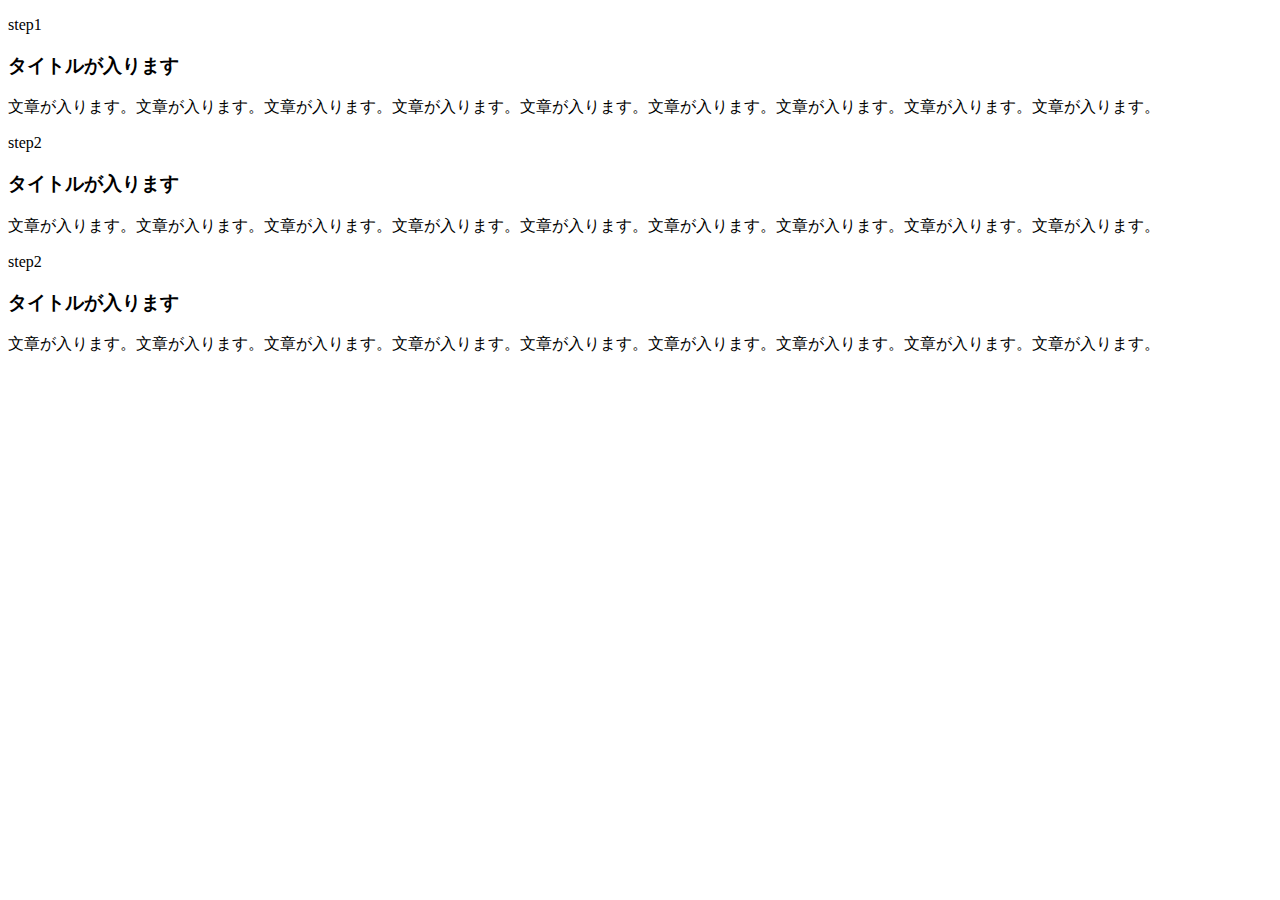
==== chapter 1-9/index.html @ 88814613 "[Add] Picutures" ====
<!DOCTYPE html>
<html lang="en">
<head>
  <meta charset="UTF-8">
  <meta http-equiv="X-UA-Compatible" content="IE=edge">
  <meta name="viewport" content="width=device-width, initial-scale=1.0">
  <link rel="stylesheet" href="style.css">
  <title>Document</title>
</head>
<body>
  <header></header>
  <div class="card-box">
    <div class="card">
      <div class="img1"></div>
      <p class="step">step1</p>
      <div class="card-text">
        <h3>タイトルが入ります</h3>
        <p>
          文章が入ります。文章が入ります。文章が入ります。文章が入ります。文章が入ります。文章が入ります。文章が入ります。文章が入ります。文章が入ります。
        </p>
      </div>
    </div>
  </div>
    <div class="card">
      <div class="img2"></div>
      <p class="step">step2</p>
      <div class="card-text">
        <h3>タイトルが入ります</h3>
        <p>
          文章が入ります。文章が入ります。文章が入ります。文章が入ります。文章が入ります。文章が入ります。文章が入ります。文章が入ります。文章が入ります。
        </p>
      </div>
    </div>
  </div>
    <div class="card">
      <div class="img2"></div>
      <p class="step">step2</p>
      <div class="card-text">
        <h3>タイトルが入ります</h3>
        <p>
          文章が入ります。文章が入ります。文章が入ります。文章が入ります。文章が入ります。文章が入ります。文章が入ります。文章が入ります。文章が入ります。
        </p>
      </div>
    </div>
  </div>
</body>
</html>
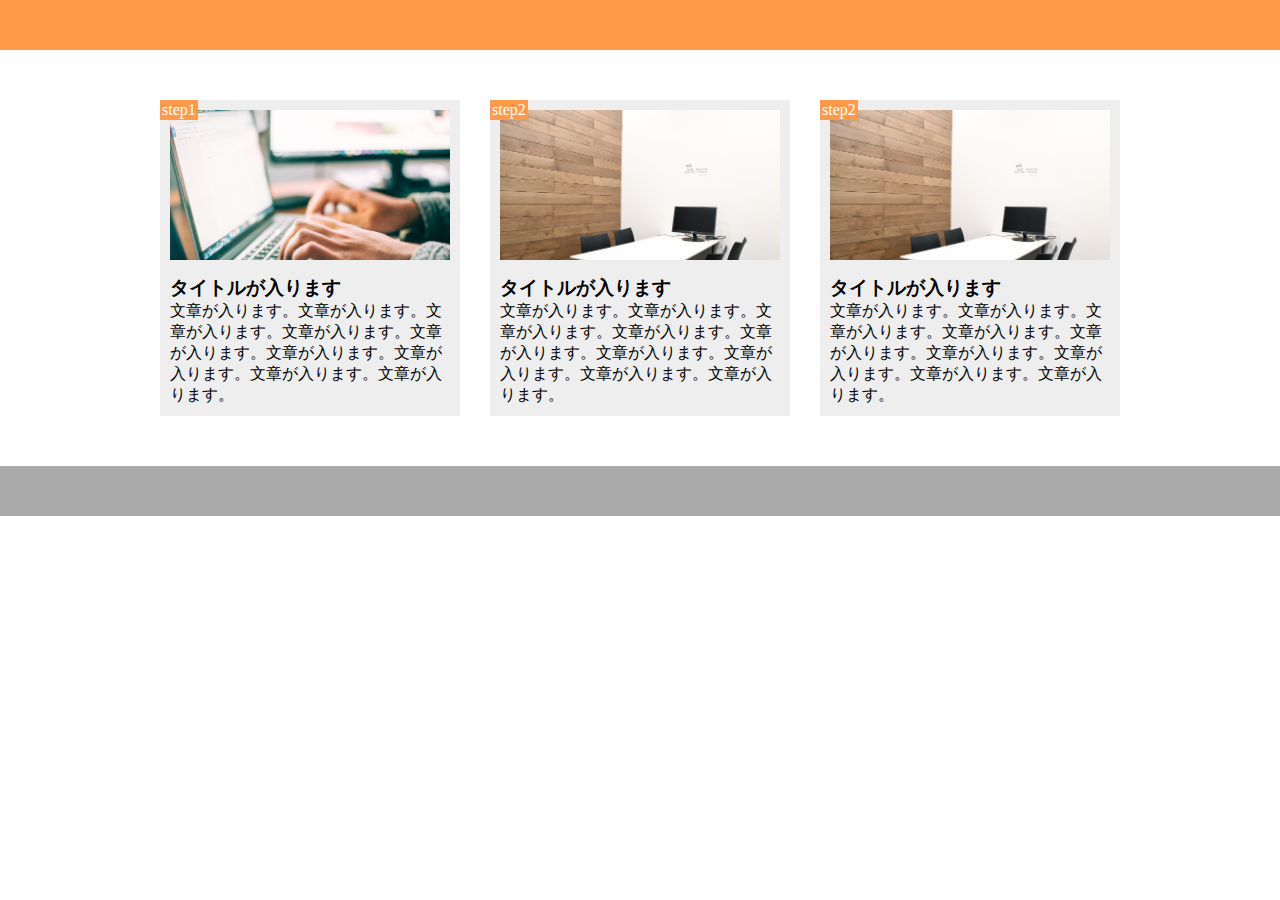
==== commit 94384e0b: "[Finish] 1-9" ====
--- a/chapter 1-9/index.html
+++ b/chapter 1-9/index.html
@@ -20,7 +20,16 @@
         </p>
       </div>
     </div>
-  </div>
+    <div class="card">
+      <div class="img2"></div>
+      <p class="step">step2</p>
+      <div class="card-text">
+        <h3>タイトルが入ります</h3>
+        <p>
+          文章が入ります。文章が入ります。文章が入ります。文章が入ります。文章が入ります。文章が入ります。文章が入ります。文章が入ります。文章が入ります。
+        </p>
+      </div>
+    </div>
     <div class="card">
       <div class="img2"></div>
       <p class="step">step2</p>
@@ -32,16 +41,6 @@
       </div>
     </div>
   </div>
-    <div class="card">
-      <div class="img2"></div>
-      <p class="step">step2</p>
-      <div class="card-text">
-        <h3>タイトルが入ります</h3>
-        <p>
-          文章が入ります。文章が入ります。文章が入ります。文章が入ります。文章が入ります。文章が入ります。文章が入ります。文章が入ります。文章が入ります。
-        </p>
-      </div>
-    </div>
-  </div>
+  <footer></footer>
 </body>
 </html>--- a/chapter 1-9/style.css
+++ b/chapter 1-9/style.css
@@ -0,0 +1,71 @@
+* {
+  margin: 0;
+  padding: 0;
+  box-sizing: border-box;
+}
+
+header {
+  width: 100%;
+  height: 50px;
+  background-color: #ff9a4b;
+}
+
+.card-box {
+  width: 960px;
+  padding: 50px 0;
+  display: flex;
+  margin: 0 auto;
+}
+
+.card {
+  width: 300px;
+  height: auto;
+  margin-right: 30px;
+  padding: 10px;
+  position: relative;
+  background-color: #eeeeee;
+}
+
+.img1 {
+  background-image: url(./img/flow01.png);
+  background-size: cover;
+  position: center;
+  height: 150px;
+  width: auto;
+}
+.img2 {
+  background-image: url(./img/flow02.png);
+  background-size: cover;
+  position: center;
+  height: 150px;
+  width: auto;
+}
+.img3 {
+  background-image: url(./img/flow03.png);
+  background-size: cover;
+  position: center;
+  height: 150px;
+  width: auto;
+}
+
+.card:nth-child(3) {
+  margin-right: 0;
+}
+
+.step {
+  position: absolute;
+  top: 0;
+  left: 0;
+  padding: 1px 2px;
+  color: white;
+  background-color: #ff9a4b;
+}
+
+.card-text {
+  margin-top: 15px;
+}
+footer {
+  width: 100%;
+  height: 50px;
+  background-color: #aaaaaa;
+}
